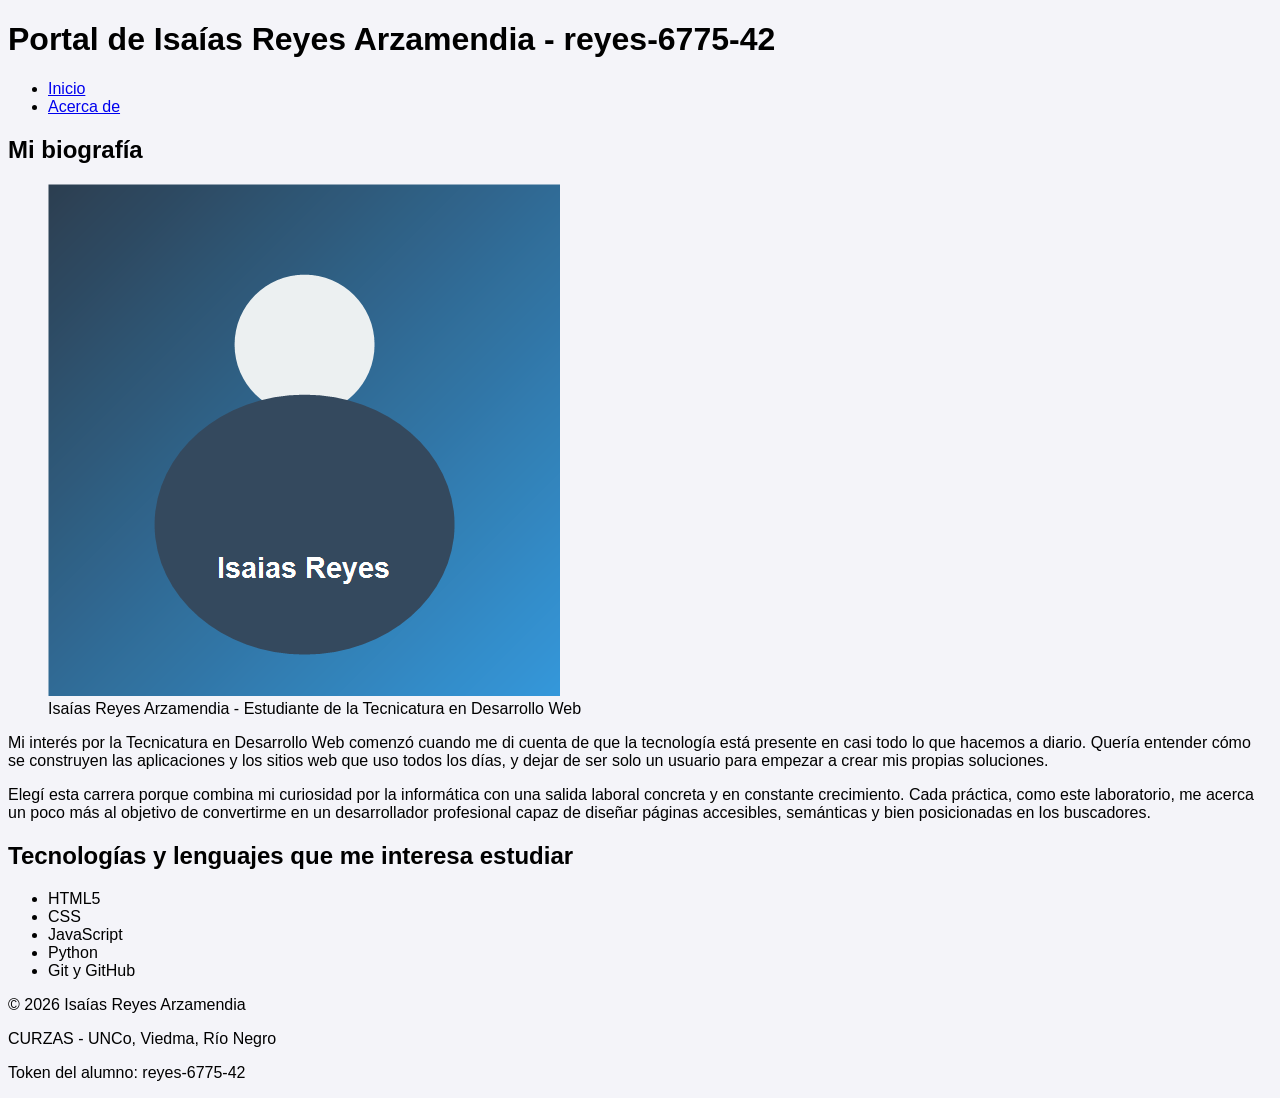
==== acercade.html @ ce0515f9 "TP2: Estructuras HTML y vinculacion de estilos" ====
<!DOCTYPE html>
<html lang="es">
<head>
    <meta charset="UTF-8">
    <meta name="viewport" content="width=device-width, initial-scale=1.0">
    <title>Acerca de | Portal de Isaías Reyes Arzamendia</title>
    <link rel="stylesheet" href="styles.css">
</head>
<body>
    <!-- TOKEN-ALUMNO: reyes-6775-42 -->

    <header>
        <h1>Portal de Isaías Reyes Arzamendia - reyes-6775-42</h1>
    </header>

    <nav>
        <ul>
            <li><a href="index.html">Inicio</a></li>
            <li><a href="acercade.html">Acerca de</a></li>
        </ul>
    </nav>

    <main>
        <article>
            <section>
                <h2>Mi biografía</h2>
                <figure>
                    <img src="img/mi_foto.png" alt="Foto de perfil de Isaías Reyes Arzamendia">
                    <figcaption>Isaías Reyes Arzamendia - Estudiante de la Tecnicatura en Desarrollo Web</figcaption>
                </figure>
                <p>Mi interés por la Tecnicatura en Desarrollo Web comenzó cuando me di cuenta de que la tecnología está presente en casi todo lo que hacemos a diario. Quería entender cómo se construyen las aplicaciones y los sitios web que uso todos los días, y dejar de ser solo un usuario para empezar a crear mis propias soluciones.</p>
                <p>Elegí esta carrera porque combina mi curiosidad por la informática con una salida laboral concreta y en constante crecimiento. Cada práctica, como este laboratorio, me acerca un poco más al objetivo de convertirme en un desarrollador profesional capaz de diseñar páginas accesibles, semánticas y bien posicionadas en los buscadores.</p>
            </section>

            <section>
                <h2>Tecnologías y lenguajes que me interesa estudiar</h2>
                <ul>
                    <li>HTML5</li>
                    <li>CSS</li>
                    <li>JavaScript</li>
                    <li>Python</li>
                    <li>Git y GitHub</li>
                </ul>
            </section>
        </article>
    </main>

    <footer>
        <p>© 2026 Isaías Reyes Arzamendia</p>
        <p>CURZAS - UNCo, Viedma, Río Negro</p>
        <p>Token del alumno: reyes-6775-42</p>
    </footer>
</body>
</html>
---- styles.css ----
body {
    font-family: sans-serif;
    background-color: #f4f4f9;
}
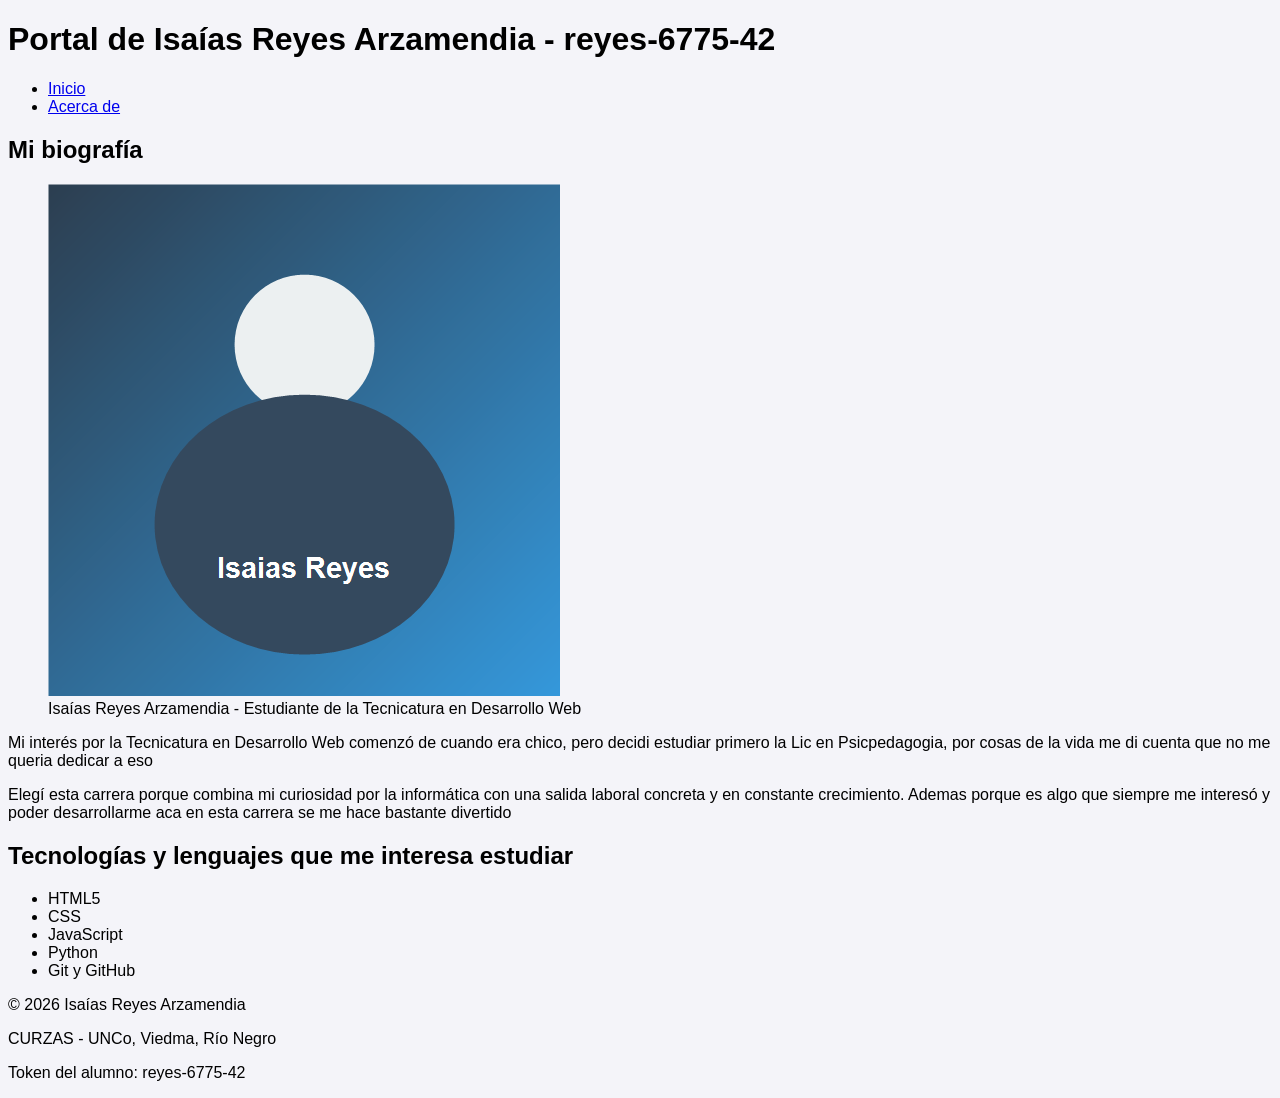
==== commit 9b5b203c: "Update acercade.html" ====
--- a/acercade.html
+++ b/acercade.html
@@ -28,8 +28,8 @@
                     <img src="img/mi_foto.png" alt="Foto de perfil de Isaías Reyes Arzamendia">
                     <figcaption>Isaías Reyes Arzamendia - Estudiante de la Tecnicatura en Desarrollo Web</figcaption>
                 </figure>
-                <p>Mi interés por la Tecnicatura en Desarrollo Web comenzó cuando me di cuenta de que la tecnología está presente en casi todo lo que hacemos a diario. Quería entender cómo se construyen las aplicaciones y los sitios web que uso todos los días, y dejar de ser solo un usuario para empezar a crear mis propias soluciones.</p>
-                <p>Elegí esta carrera porque combina mi curiosidad por la informática con una salida laboral concreta y en constante crecimiento. Cada práctica, como este laboratorio, me acerca un poco más al objetivo de convertirme en un desarrollador profesional capaz de diseñar páginas accesibles, semánticas y bien posicionadas en los buscadores.</p>
+                <p>Mi interés por la Tecnicatura en Desarrollo Web comenzó  de cuando era chico, pero decidi estudiar primero la Lic en Psicpedagogia, por cosas de la vida me di cuenta que no me queria dedicar a eso</p>
+                <p>Elegí esta carrera porque combina mi curiosidad por la informática con una salida laboral concreta y en constante crecimiento. Ademas porque es algo que siempre me interesó y poder desarrollarme aca en esta carrera se me hace bastante divertido</p>
             </section>
 
             <section>
@@ -51,4 +51,4 @@
         <p>Token del alumno: reyes-6775-42</p>
     </footer>
 </body>
-</html>+</html>
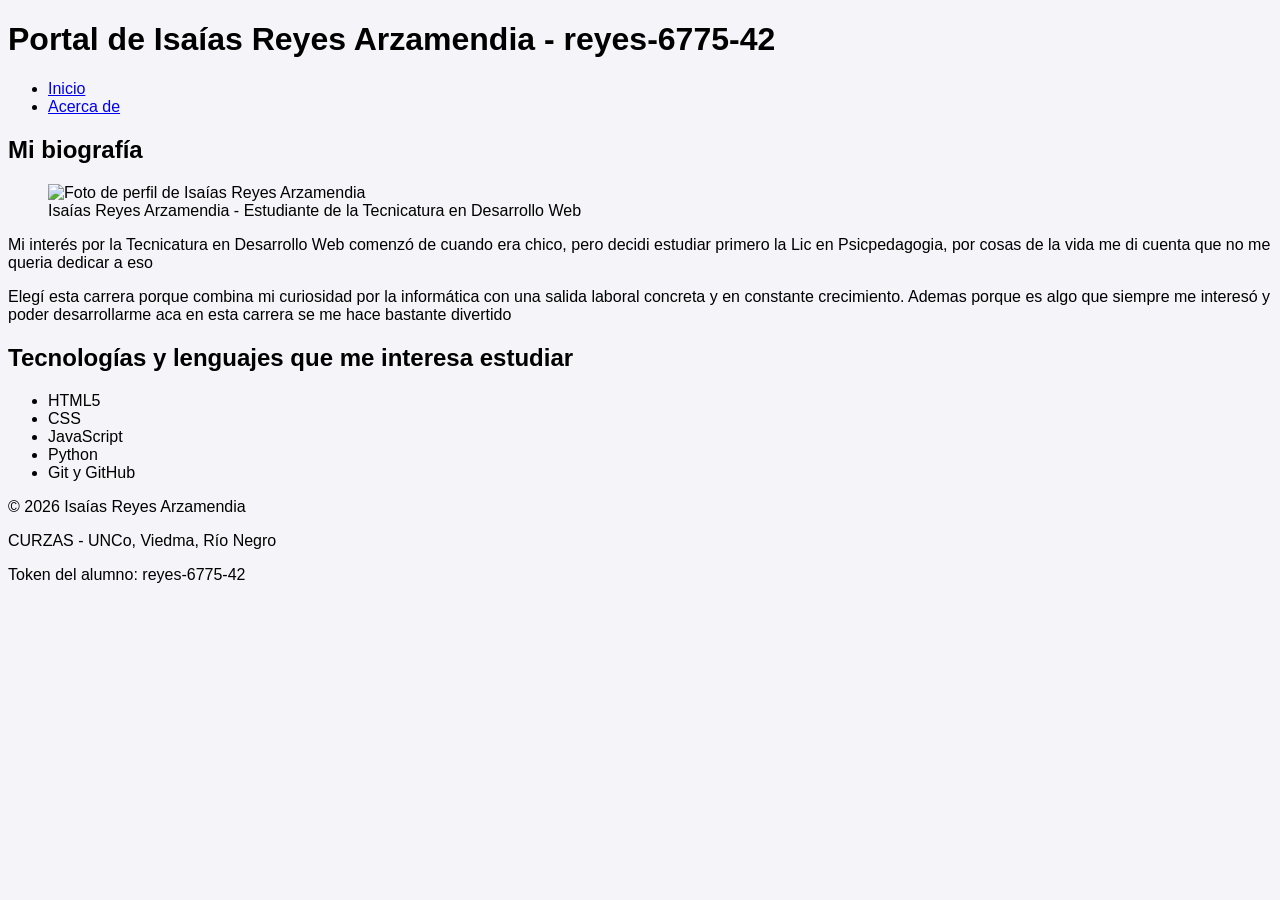
==== commit 89cc662e: "Update profile image source in acercade.html" ====
--- a/acercade.html
+++ b/acercade.html
@@ -25,7 +25,7 @@
             <section>
                 <h2>Mi biografía</h2>
                 <figure>
-                    <img src="img/mi_foto.png" alt="Foto de perfil de Isaías Reyes Arzamendia">
+                    <img src="img/img.png" alt="Foto de perfil de Isaías Reyes Arzamendia">
                     <figcaption>Isaías Reyes Arzamendia - Estudiante de la Tecnicatura en Desarrollo Web</figcaption>
                 </figure>
                 <p>Mi interés por la Tecnicatura en Desarrollo Web comenzó  de cuando era chico, pero decidi estudiar primero la Lic en Psicpedagogia, por cosas de la vida me di cuenta que no me queria dedicar a eso</p>
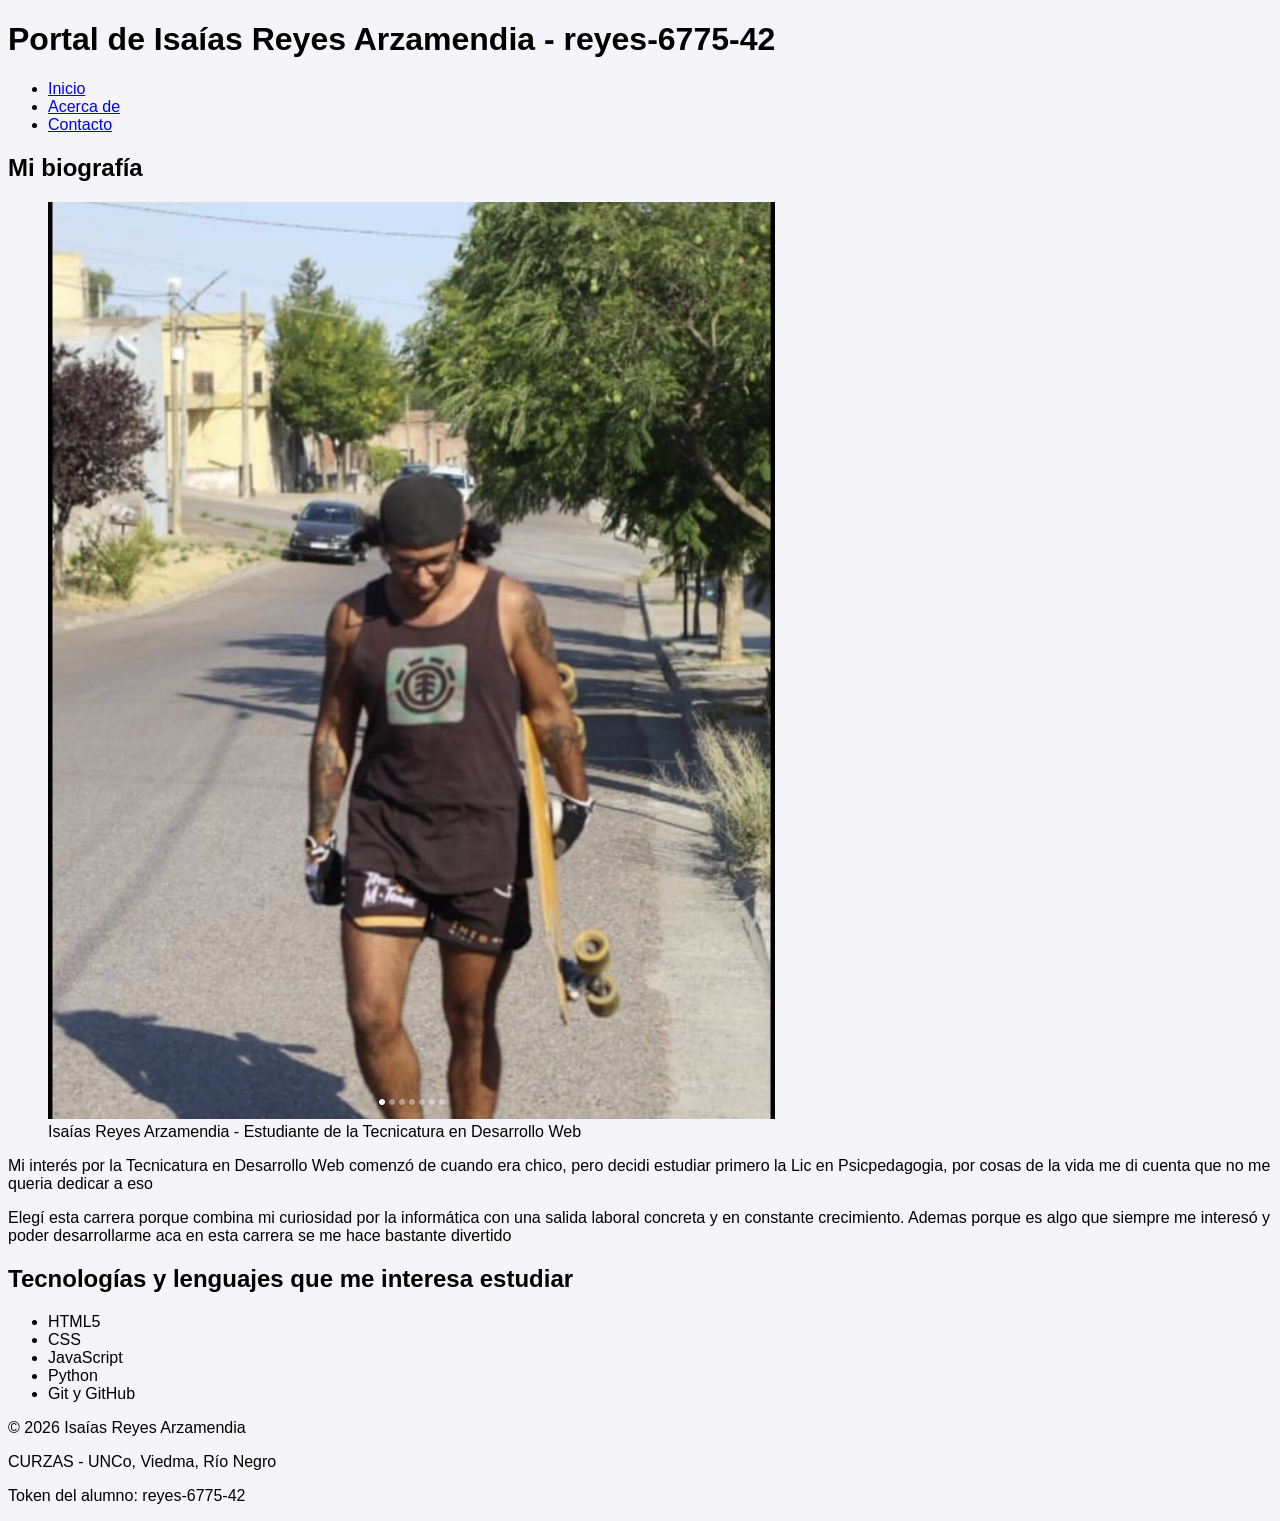
==== commit c28c674d: "TP3: Implementacion de formulario contacto con validacion" ====
--- a/acercade.html
+++ b/acercade.html
@@ -17,6 +17,7 @@
         <ul>
             <li><a href="index.html">Inicio</a></li>
             <li><a href="acercade.html">Acerca de</a></li>
+            <li><a href="contacto.html">Contacto</a></li>
         </ul>
     </nav>
 
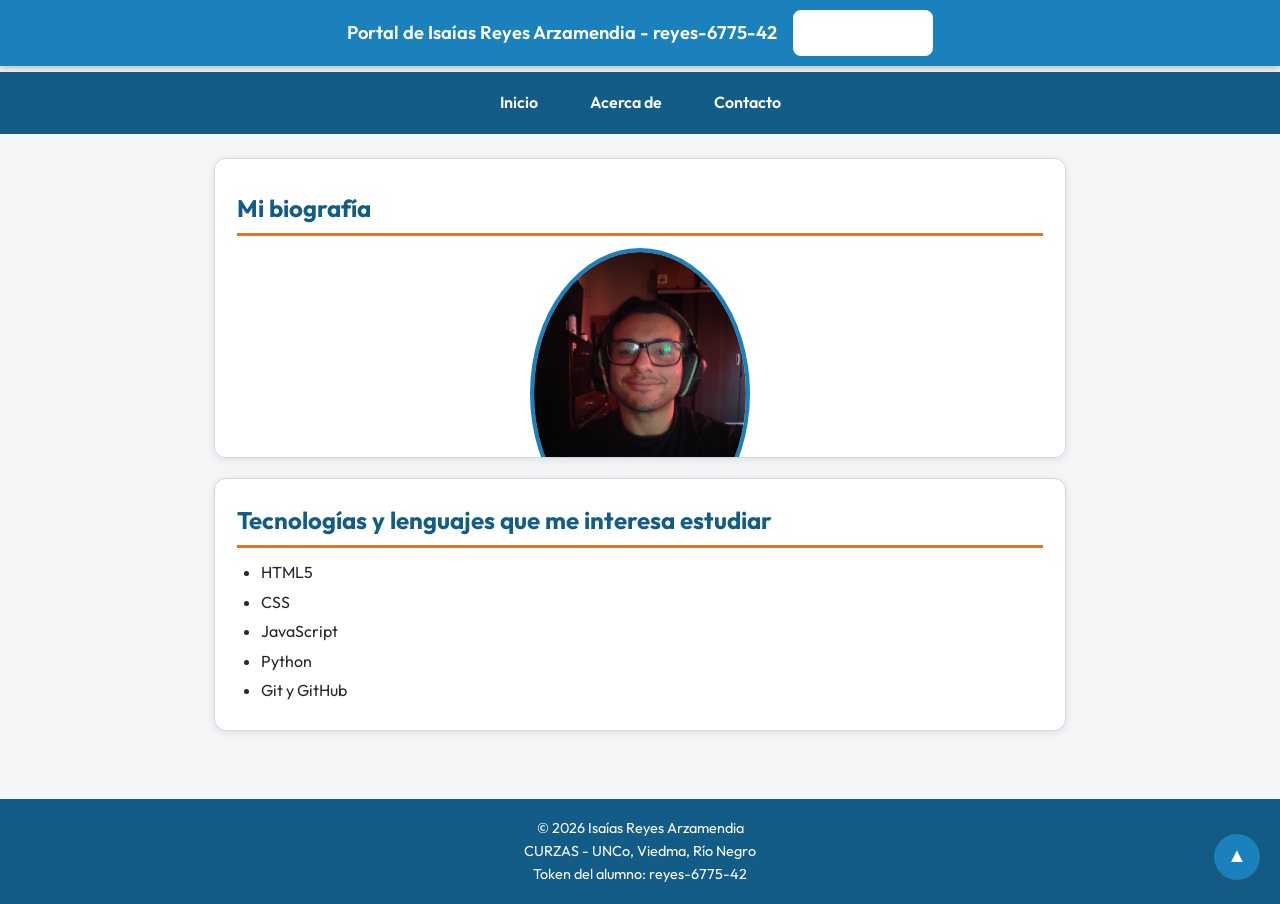
==== commit e25364e4: "TP4: Estilado avanzado, posicionamiento y responsive design" ====
--- a/acercade.html
+++ b/acercade.html
@@ -9,8 +9,9 @@
 <body>
     <!-- TOKEN-ALUMNO: reyes-6775-42 -->
 
-    <header>
+    <header id="top">
         <h1>Portal de Isaías Reyes Arzamendia - reyes-6775-42</h1>
+        <img src="img/curza-logo.png" alt="Logo del CURZA - Universidad Nacional del Comahue" class="logo">
     </header>
 
     <nav>
@@ -23,7 +24,7 @@
 
     <main>
         <article>
-            <section>
+            <section class="biografia">
                 <h2>Mi biografía</h2>
                 <figure>
                     <img src="img/img.png" alt="Foto de perfil de Isaías Reyes Arzamendia">
@@ -51,5 +52,7 @@
         <p>CURZAS - UNCo, Viedma, Río Negro</p>
         <p>Token del alumno: reyes-6775-42</p>
     </footer>
+
+    <a href="#top" class="scroll-top" title="Volver arriba">▲</a>
 </body>
 </html>
--- a/styles.css
+++ b/styles.css
@@ -1,4 +1,383 @@
+@import url('https://fonts.googleapis.com/css2?family=Outfit:wght@300;400;600;700&display=swap');
+
+/* =========================================================
+   PEyLW - Laboratorio 4: Estilado Avanzado, Posicionamiento
+   y Responsive Design con CSS3.
+   Alumno: Isaías Reyes Arzamendia - reyes-6775-42
+
+   Paleta de colores en formato HSL (sin primarios puros):
+   --primario:         hsl(202, 76%, 42%)   #1a7dc4 (azul)
+   --primario-oscuro:  hsl(202, 76%, 30%)   #126497 (azul)
+   --acento:           hsl(24, 78%, 52%)    #e66a14 (naranja)
+   --fondo:            hsl(210, 20%, 96%)   #f3f6f9 (gris)
+   --texto:            hsl(210, 12%, 16%)   #24292f (gris)
+   --blanco:           hsl(0, 0%, 100%)     #ffffff
+   --borde:            hsl(210, 14%, 84%)   #d2d9e1 (gris)
+   ========================================================= */
+
+:root {
+    --primario: hsl(202, 76%, 42%);
+    --primario-oscuro: hsl(202, 76%, 30%);
+    --acento: hsl(24, 78%, 52%);
+    --fondo: hsl(210, 20%, 96%);
+    --texto: hsl(210, 12%, 16%);
+    --blanco: hsl(0, 0%, 100%);
+    --borde: hsl(210, 14%, 84%);
+}
+
+* {
+    margin: 0;
+    padding: 0;
+    box-sizing: border-box;
+}
+
 body {
-    font-family: sans-serif;
-    background-color: #f4f4f9;
+    font-family: 'Outfit', sans-serif;
+    background-color: var(--fondo);
+    color: var(--texto);
+    line-height: 1.6;
+    padding-top: 72px;
+}
+
+/* ---------- Cabecera fija ---------- */
+header {
+    position: fixed;
+    top: 0;
+    left: 0;
+    width: 100%;
+    z-index: 1000;
+    display: flex;
+    align-items: center;
+    justify-content: center;
+    gap: 1rem;
+    flex-wrap: wrap;
+    padding: 10px 24px;
+    background-color: var(--primario);
+    box-shadow: 0 2px 8px hsla(210, 15%, 30%, 0.35);
+}
+
+header h1 {
+    font-size: 1.15rem;
+    font-weight: 600;
+    color: var(--blanco);
+    text-align: center;
+}
+
+/* Logo del CURZA a la derecha del h1, con animacion de rotacion */
+header .logo {
+    height: 46px;
+    background-color: var(--blanco);
+    border: 2px solid var(--blanco);
+    border-radius: 8px;
+    padding: 3px;
+    transition: transform 1s ease-in-out;
+}
+
+header .logo:hover {
+    transform: rotateY(360deg);
+}
+
+/* ---------- Navegacion con flexbox ---------- */
+nav {
+    background-color: var(--primario-oscuro);
+    padding: 10px 0;
+}
+
+nav ul {
+    display: flex;
+    justify-content: center;
+    align-items: center;
+    gap: 1rem;
+    list-style: none;
+}
+
+nav a {
+    display: inline-block;
+    color: var(--blanco);
+    text-decoration: none;
+    font-weight: 600;
+    padding: 8px 18px;
+    border-radius: 999px;
+    transition: background-color 0.3s ease, color 0.3s ease;
+}
+
+nav a:hover {
+    background-color: var(--acento);
+    color: var(--blanco);
+}
+
+/* ---------- Contenido principal ---------- */
+main {
+    max-width: 900px;
+    margin: 0 auto;
+    padding: 24px;
+}
+
+main section {
+    background-color: var(--blanco);
+    border: 1px solid var(--borde);
+    border-radius: 12px;
+    padding: 22px;
+    margin-bottom: 20px;
+    box-shadow: 0 2px 6px hsl(210, 15%, 88%);
+}
+
+main h2 {
+    color: var(--primario-oscuro);
+    margin-bottom: 12px;
+    border-bottom: 3px solid var(--acento);
+    padding-bottom: 6px;
+}
+
+main p {
+    margin-bottom: 10px;
+}
+
+/* ---------- Biografia con posicion sticky ---------- */
+section.biografia {
+    max-height: 300px;
+    overflow-y: auto;
+}
+
+section.biografia h2 {
+    position: sticky;
+    top: 0;
+    background-color: var(--blanco);
+    z-index: 10;
+    padding-top: 8px;
+}
+
+figure {
+    text-align: center;
+    margin: 0 0 14px;
+}
+
+figure img {
+    max-width: 220px;
+    border-radius: 50%;
+    border: 4px solid var(--primario);
+}
+
+figcaption {
+    font-size: 0.9rem;
+    color: var(--primario-oscuro);
+    margin-top: 8px;
+}
+
+section ul {
+    padding-left: 24px;
+}
+
+section li {
+    margin-bottom: 4px;
+}
+
+/* ---------- Formulario de contacto ---------- */
+form {
+    display: flex;
+    flex-direction: column;
+    gap: 14px;
+    max-width: 640px;
+    margin: 0 auto;
+}
+
+form p {
+    display: flex;
+    flex-direction: column;
+    gap: 4px;
+    margin: 0;
+}
+
+form label {
+    font-weight: 600;
+    font-size: 0.95rem;
+}
+
+form input[type="text"],
+form input[type="email"],
+form input[type="number"] {
+    width: 100%;
+    padding: 10px 12px;
+    border: 1px solid var(--borde);
+    border-radius: 8px;
+    font-family: inherit;
+    font-size: 1rem;
+    background-color: var(--blanco);
+    transition: border-color 0.3s ease, box-shadow 0.3s ease;
+}
+
+form input:focus {
+    outline: none;
+    border-color: var(--acento);
+    box-shadow: 0 0 0 3px hsla(24, 78%, 52%, 0.25);
+}
+
+form input:invalid {
+    border-color: hsl(0, 70%, 55%);
+}
+
+form span {
+    font-weight: 600;
+    font-size: 0.95rem;
+}
+
+form p:has(input[type="radio"]),
+form p:has(input[type="checkbox"]) {
+    flex-direction: row;
+    flex-wrap: wrap;
+    align-items: center;
+    gap: 12px;
+}
+
+form label:has(input[type="radio"]),
+form label:has(input[type="checkbox"]) {
+    font-weight: 400;
+    display: flex;
+    align-items: center;
+    gap: 6px;
+}
+
+form input[type="radio"],
+form input[type="checkbox"] {
+    accent-color: var(--acento);
+    width: 18px;
+    height: 18px;
+}
+
+button[type="submit"] {
+    align-self: flex-start;
+    background-color: var(--primario);
+    color: var(--blanco);
+    border: 0;
+    border-radius: 8px;
+    padding: 12px 26px;
+    font-family: inherit;
+    font-size: 1rem;
+    font-weight: 700;
+    cursor: pointer;
+    transition: background-color 0.3s ease, transform 0.2s ease;
+}
+
+button[type="submit"]:hover {
+    background-color: var(--acento);
+    transform: translateY(-2px);
+}
+
+/* ---------- Tabla resumen ---------- */
+table {
+    width: 100%;
+    border-collapse: collapse;
+    font-size: 0.95rem;
+    margin-top: 8px;
+}
+
+th,
+td {
+    border: 1px solid var(--borde);
+    padding: 10px;
+    text-align: left;
+}
+
+th {
+    background-color: var(--primario);
+    color: var(--blanco);
+}
+
+tr:nth-child(even) td {
+    background-color: hsl(210, 20%, 97%);
+}
+
+/* ---------- Boton volver arriba (posicion fija) ---------- */
+.scroll-top {
+    position: fixed;
+    bottom: 20px;
+    right: 20px;
+    z-index: 999;
+    width: 46px;
+    height: 46px;
+    background-color: var(--primario);
+    color: var(--blanco);
+    border: none;
+    border-radius: 50%;
+    text-align: center;
+    line-height: 42px;
+    font-size: 1.25rem;
+    text-decoration: none;
+    box-shadow: 0 3px 8px hsla(210, 15%, 30%, 0.35);
+    transition: background-color 0.3s ease, transform 0.3s ease;
+}
+
+.scroll-top:hover {
+    background-color: var(--acento);
+    transform: translateY(-4px);
+}
+
+/* ---------- Pie de pagina ---------- */
+footer {
+    background-color: var(--primario-oscuro);
+    color: var(--blanco);
+    text-align: center;
+    padding: 18px;
+    margin-top: 24px;
+}
+
+footer p {
+    font-size: 0.9rem;
+}
+
+/* ---------- Responsive: pantallas de hasta 768px ---------- */
+@media (max-width: 768px) {
+    body {
+        padding-top: 100px;
+    }
+
+    header {
+        flex-direction: column;
+        gap: 6px;
+        padding: 10px;
+    }
+
+    header h1 {
+        font-size: 1rem;
+    }
+
+    header .logo {
+        height: 34px;
+    }
+
+    /* Navegacion apilada verticalmente en movil */
+    nav ul {
+        flex-direction: column;
+        align-items: stretch;
+        gap: 6px;
+        padding: 0 12px;
+    }
+
+    nav a {
+        display: block;
+        text-align: center;
+        padding: 10px;
+        background-color: hsla(0, 0%, 100%, 0.1);
+    }
+
+    main {
+        padding: 16px;
+    }
+
+    main section {
+        padding: 16px;
+    }
+
+    .scroll-top {
+        bottom: 14px;
+        right: 14px;
+        width: 40px;
+        height: 40px;
+        line-height: 36px;
+        font-size: 1rem;
+    }
+
+    table {
+        font-size: 0.85rem;
+    }
 }
